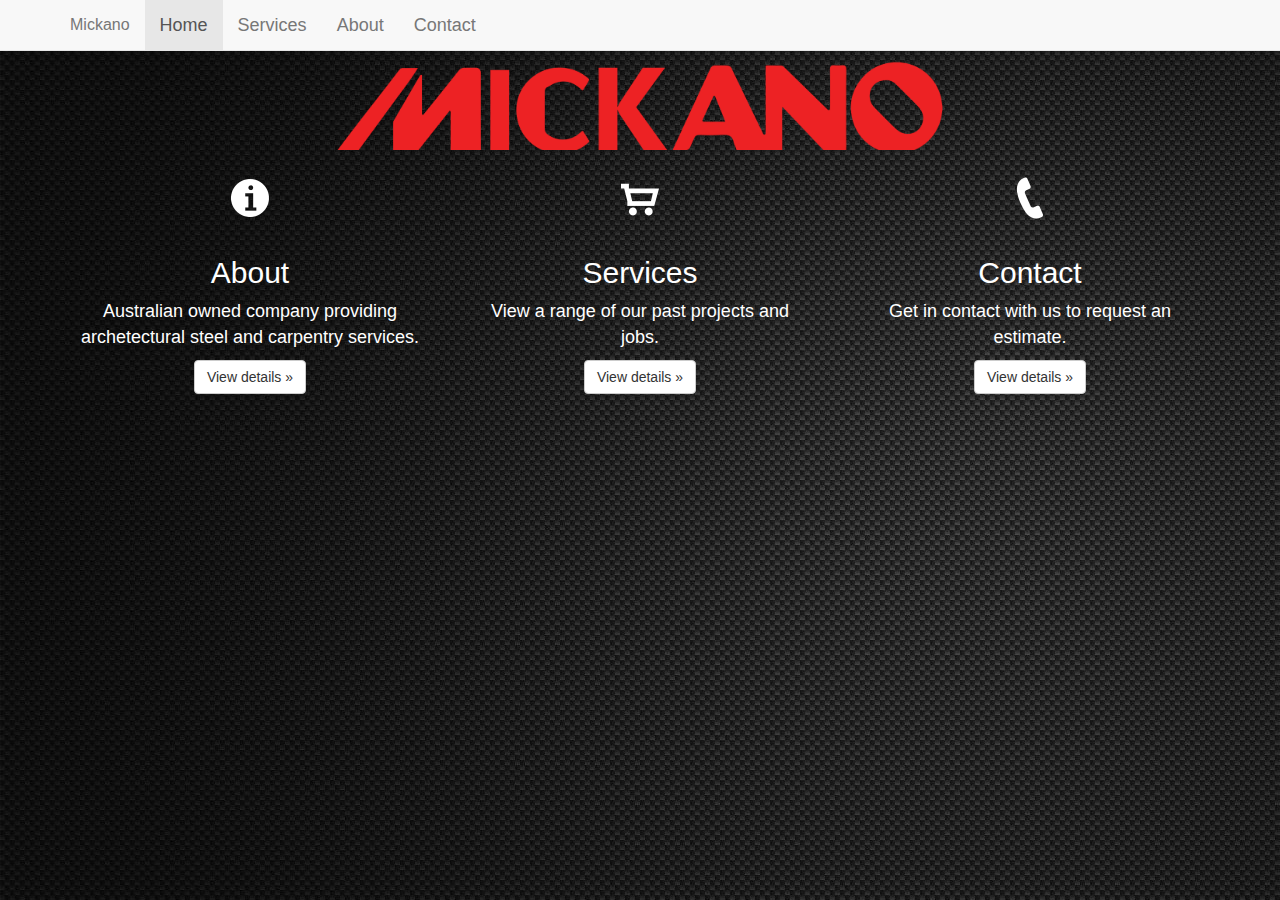
==== index.html @ d1b4e5af "Update index.html" ====
<!DOCTYPE html>
<html lang="en">
  <head>
    <meta charset="utf-8">
    <meta http-equiv="X-UA-Compatible" content="IE=edge">
    <meta name="viewport" content="width=device-width, initial-scale=1">
    <!-- The above 3 meta tags *must* come first in the head; any other head content must come *after* these tags -->
    <meta name="description" content="">
    <meta name="author" content="">
    <meta name="google-site-verification" content="nZE38GaNfNewzVaya_Dw9agRJKKqnI7eC5v4XRT5I6c" />
    <link rel="icon" href="../images/octocat-icon.png">

    <title>Mickano</title>

    <!-- Bootstrap core CSS -->
    <link href="../../dist/css/bootstrap.min.css" rel="stylesheet">

    <!-- HTML5 shim and Respond.js for IE8 support of HTML5 elements and media queries -->
    <!--[if lt IE 9]>
      <script src="https://oss.maxcdn.com/html5shiv/3.7.2/html5shiv.min.js"></script>
      <script src="https://oss.maxcdn.com/respond/1.4.2/respond.min.js"></script>
    <![endif]-->

    <!-- Custom styles for this template -->
    <link href="carousel.css" rel="stylesheet">
  </head>
<!-- NAVBAR
================================================== -->
  <body>
    
<!-- Fixed navbar -->
    <nav class="navbar navbar-default navbar-fixed-top">
      <div class="container">
        <div class="navbar-header">
          <button type="button" class="navbar-toggle collapsed" data-toggle="collapse" data-target="#navbar" aria-expanded="false" aria-controls="navbar">
            <span class="sr-only">Toggle navigation</span>
            <span class="icon-bar"></span>
            <span class="icon-bar"></span>
            <span class="icon-bar"></span>
          </button>
          <a class="navbar-brand" href="">Mickano</a>
        </div>
        <div id="navbar" class="navbar-collapse collapse">
          <ul class="nav navbar-nav">
            <li class="active"><a href="">Home</a></li>
            <li><a href="../services">Services</a></li>
            <li><a href="../about">About</a></li>
            <li><a href="../contact">Contact</a></li>
          </ul>
          
        </div><!--/.nav-collapse -->
      </div>
    </nav>


    <!-- Carousel
    ================================================== -->
   <div id="myCarousel" class="carousel slide" data-ride="carousel">
      <div class="carousel-inner" >
        
      </div>
     </div><!-- /.carousel -->


    <!-- Marketing messaging and featurettes
    ================================================== -->
    <!-- Wrap the rest of the page in another container to center all the content. -->

    <div class="container marketing">

      <!-- Three columns of text below the carousel -->
      <div class="row">
        <div class="col-lg-4">
          <img class="img-circle" src="../images/appbar.information.circle.png" alt="Generic placeholder image" width="76" height="76">
          <h2>About</h2>
          <p>Australian owned company providing archetectural steel and carpentry services.</p>
          <p><a class="btn btn-default" href="../about" role="button">View details &raquo;</a></p>
        </div><!-- /.col-lg-4 -->
        <div class="col-lg-4">
          <img class="img-circle" src="../images/appbar.cart.png" alt="Generic placeholder image" width="76" height="76">
          <h2>Services</h2>
          <p>View a range of our past projects and jobs.</p>
          <p><a class="btn btn-default" href="../services" role="button">View details &raquo;</a></p>
        </div><!-- /.col-lg-4 -->
        <div class="col-lg-4">
          <img class="img-circle" src="../images/appbar.phone.png" alt="Generic placeholder image" width="76" height="76">
          <h2>Contact</h2>
          <p>Get in contact with us to request an estimate.</p>
          <p><a class="btn btn-default" href="../contact" role="button">View details &raquo;</a></p>
        </div><!-- /.col-lg-4 -->
      </div><!-- /.row -->

      <!-- FOOTER -->
      
    </div><!-- /.container -->


    <!-- Bootstrap core JavaScript
    ================================================== -->
    <!-- Placed at the end of the document so the pages load faster -->
    <script src="https://ajax.googleapis.com/ajax/libs/jquery/1.11.3/jquery.min.js"></script>
    <script src="../../dist/js/bootstrap.min.js"></script>
   
    <!-- IE10 viewport hack for Surface/desktop Windows 8 bug -->
    <script src="../../assets/js/ie10-viewport-bug-workaround.js"></script>
  </body>
</html>
---- carousel.css ----
/* GLOBAL STYLES
-------------------------------------------------- */
/* Padding below the footer and lighter body text */

body {
  padding-top: 50px;
  color: #fff;
  font-size: 18px;
  background-image: url('../images/bg.jpg');
}

.navbar-brand {
  font-size: 16px;
}


/* CUSTOMIZE THE CAROUSEL
-------------------------------------------------- */

/* Carousel base class */
.carousel {
  height: auto;
  margin-bottom: 10px;
}
/* Since positioning the image, we need to help out the caption */

.carousel-control.left, 
.carousel-control.right {
    background-image: none
}

.carousel-caption {
  z-index: 10;
  color: #fff;
}

.carousel-caption h1 {
  font-size: 48px;
  color: #fff;
  font-weight: bold;
  -webkit-text-stroke: 1px black;
}
.carousel-caption p {
  font-size: 34px;
  color: #fff;
 
}

.carousel-inner{
   background-image: url('../images/logo4.png');
    background-position: center top;
    background-repeat: no-repeat;
    background-size: 50%;
    min-height: 100px;
   
  }
  
/* Declare heights because of positioning of img element */
.carousel .item {
  height: auto;
  background-color: url('../images/logo2.jpg');
}
.carousel-inner > .item > img {
  position: absolute;
  top: 0;
  left: 0;
  min-width: 100%;
  height: auto;
}



  
/* MARKETING CONTENT
-------------------------------------------------- */

/* Center align the text within the three columns below the carousel */
.marketing .col-lg-4 {
  margin-bottom: 5px;
  text-align: center;
}
.marketing h2 {
  font-weight: normal;
}
.marketing .col-lg-4 p {
  margin-right: 10px;
  margin-left: 10px;
}

/* RESPONSIVE CSS
-------------------------------------------------- */

@media (min-width: 768px) {
 
  /* Bump up size of carousel content */
  .carousel-caption p {
    margin-bottom: 20px;
    font-size: 18px;
    line-height: 1.4;
  }
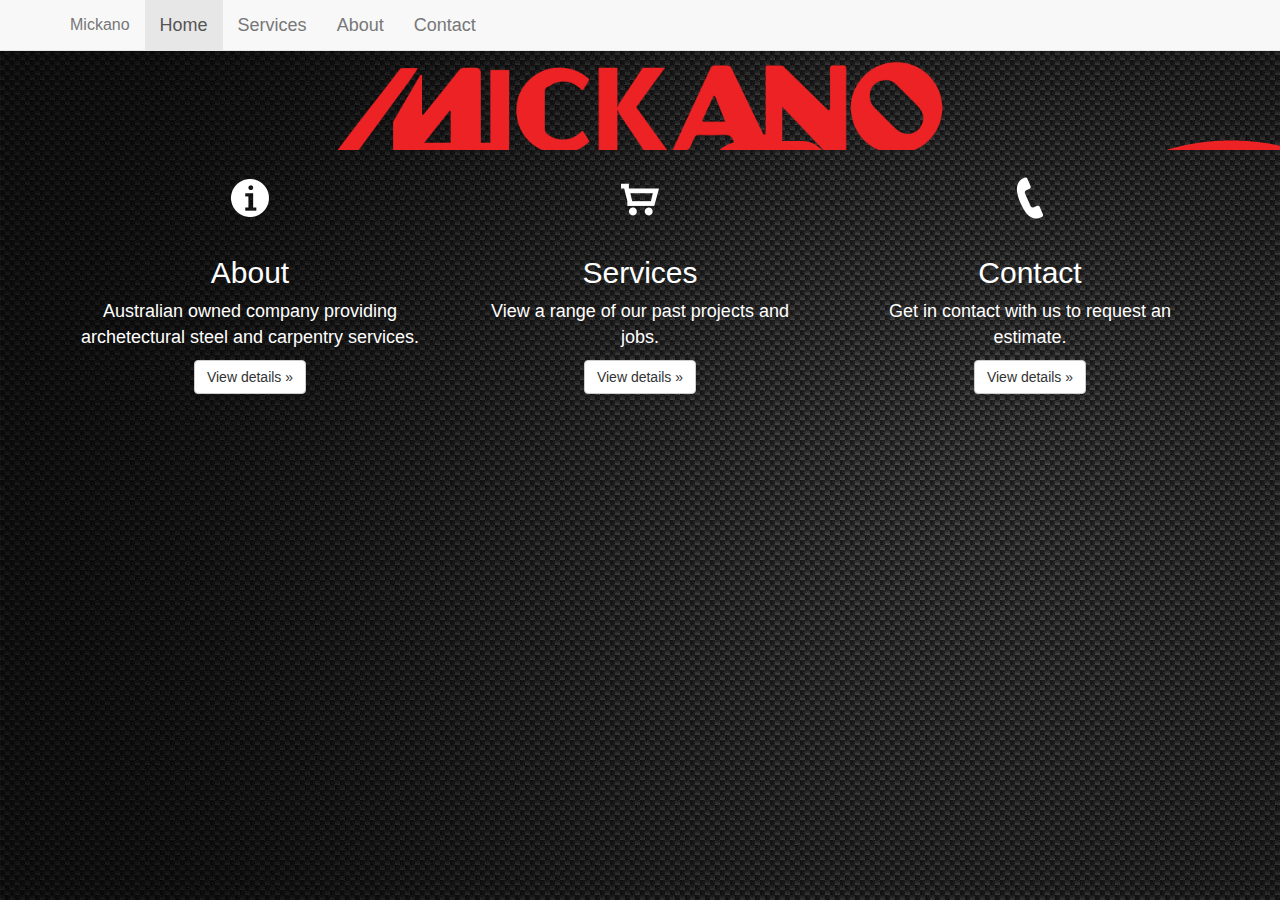
==== commit 1ac17472: "Update index.html" ====
--- a/index.html
+++ b/index.html
@@ -57,7 +57,7 @@
     ================================================== -->
    <div id="myCarousel" class="carousel slide" data-ride="carousel">
       <div class="carousel-inner" >
-        
+         <img src="../images/logo4.png">
       </div>
      </div><!-- /.carousel -->
 
--- a/carousel.css
+++ b/carousel.css
@@ -60,7 +60,7 @@
   height: auto;
   background-color: url('../images/logo2.jpg');
 }
-.carousel-inner > .item > img {
+.carousel-inner > img {
   position: absolute;
   top: 0;
   left: 0;
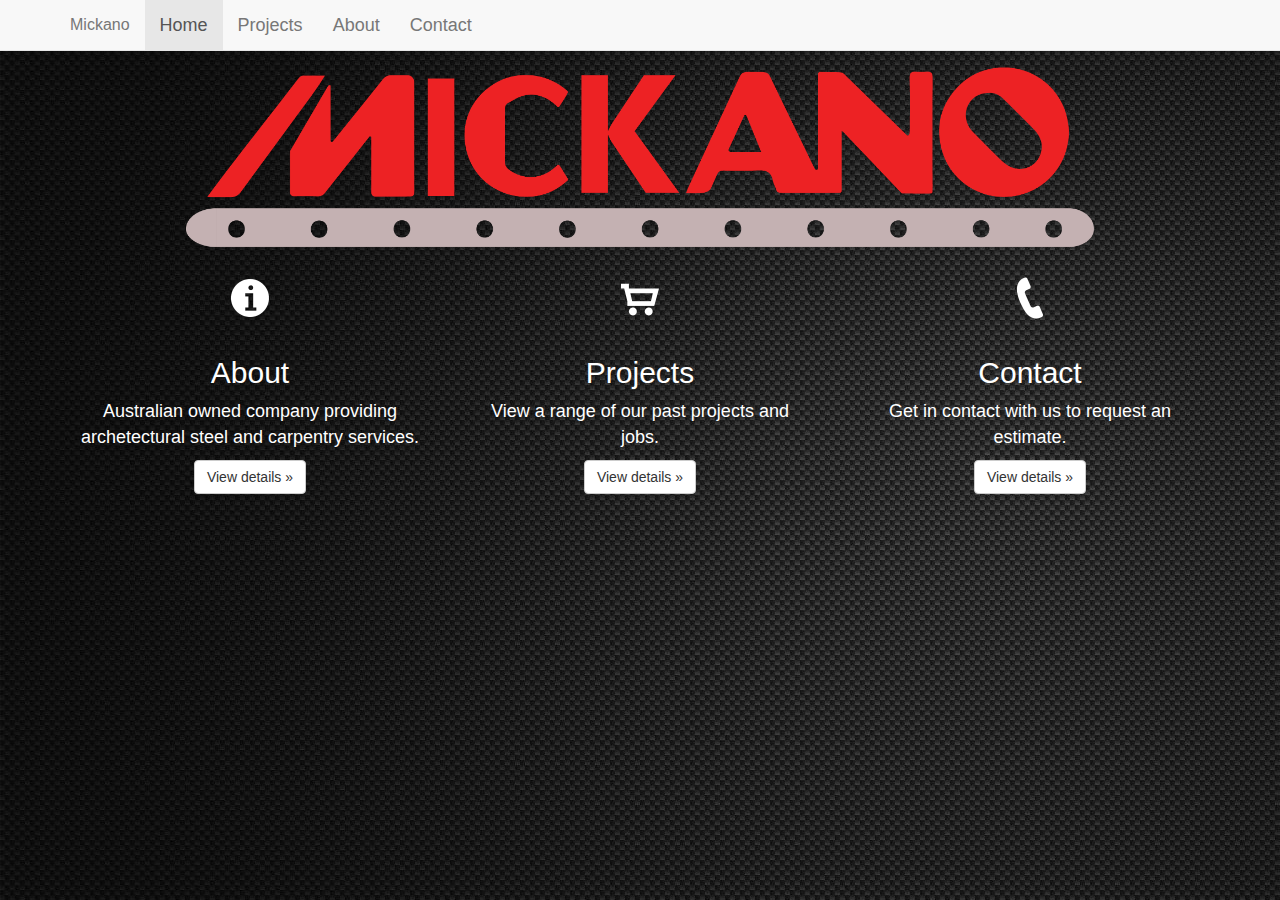
==== commit 1ff687c3: "Update index.html" ====
--- a/index.html
+++ b/index.html
@@ -43,7 +43,7 @@
         <div id="navbar" class="navbar-collapse collapse">
           <ul class="nav navbar-nav">
             <li class="active"><a href="">Home</a></li>
-            <li><a href="../services">Services</a></li>
+            <li><a href="../projects">Projects</a></li>
             <li><a href="../about">About</a></li>
             <li><a href="../contact">Contact</a></li>
           </ul>
@@ -57,7 +57,7 @@
     ================================================== -->
    <div id="myCarousel" class="carousel slide" data-ride="carousel">
       <div class="carousel-inner" >
-         <img src="../images/logo4.png">
+         <img src="../images/logo4.png" align="middle">
       </div>
      </div><!-- /.carousel -->
 
@@ -78,9 +78,9 @@
         </div><!-- /.col-lg-4 -->
         <div class="col-lg-4">
           <img class="img-circle" src="../images/appbar.cart.png" alt="Generic placeholder image" width="76" height="76">
-          <h2>Services</h2>
+          <h2>Projects</h2>
           <p>View a range of our past projects and jobs.</p>
-          <p><a class="btn btn-default" href="../services" role="button">View details &raquo;</a></p>
+          <p><a class="btn btn-default" href="../projects" role="button">View details &raquo;</a></p>
         </div><!-- /.col-lg-4 -->
         <div class="col-lg-4">
           <img class="img-circle" src="../images/appbar.phone.png" alt="Generic placeholder image" width="76" height="76">
--- a/carousel.css
+++ b/carousel.css
@@ -47,7 +47,7 @@
 }
 
 .carousel-inner{
-   background-image: url('../images/logo4.png');
+   
     background-position: center top;
     background-repeat: no-repeat;
     background-size: 50%;
@@ -61,11 +61,11 @@
   background-color: url('../images/logo2.jpg');
 }
 .carousel-inner > img {
-  position: absolute;
-  top: 0;
-  left: 0;
-  min-width: 100%;
-  height: auto;
+     width: auto;
+    height: 200px;
+  display: block;
+    margin-left: auto;
+    margin-right: auto;
 }
 
 
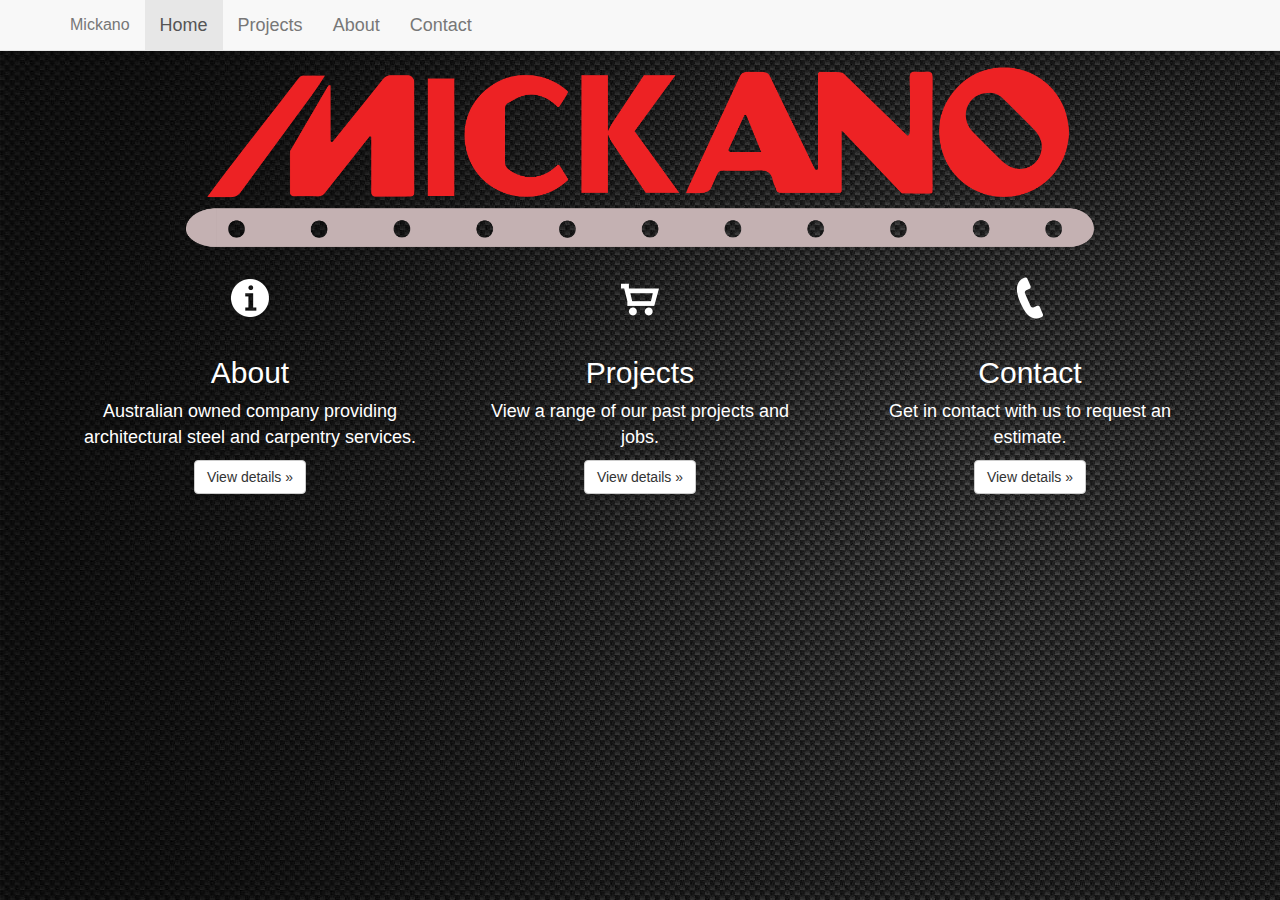
==== commit acd80ce7: "Update index.html" ====
--- a/index.html
+++ b/index.html
@@ -73,7 +73,7 @@
         <div class="col-lg-4">
           <img class="img-circle" src="../images/appbar.information.circle.png" alt="Generic placeholder image" width="76" height="76">
           <h2>About</h2>
-          <p>Australian owned company providing archetectural steel and carpentry services.</p>
+          <p>Australian owned company providing architectural steel and carpentry services.</p>
           <p><a class="btn btn-default" href="../about" role="button">View details &raquo;</a></p>
         </div><!-- /.col-lg-4 -->
         <div class="col-lg-4">
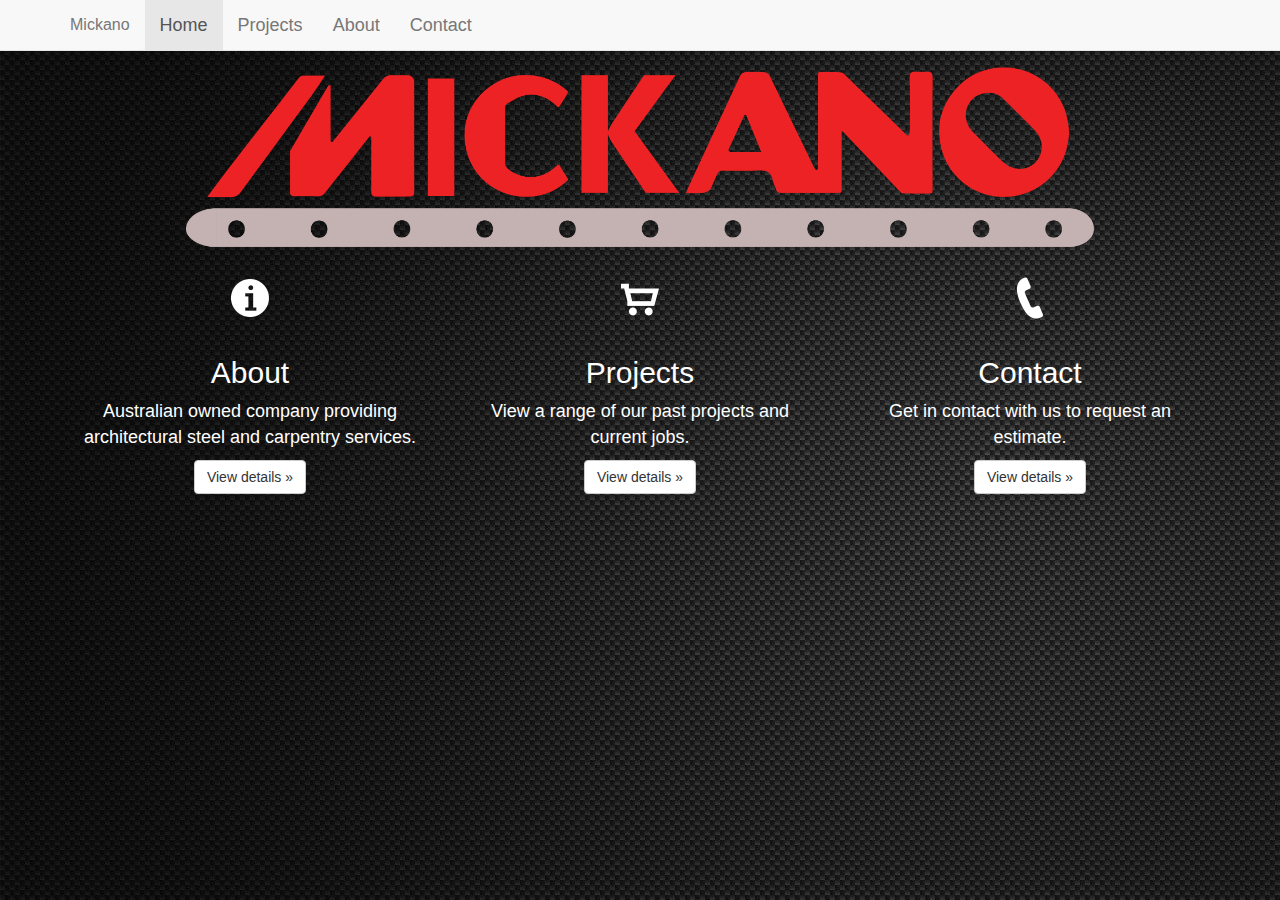
==== commit 2aaabefe: "Update index.html" ====
--- a/index.html
+++ b/index.html
@@ -79,7 +79,7 @@
         <div class="col-lg-4">
           <img class="img-circle" src="../images/appbar.cart.png" alt="Generic placeholder image" width="76" height="76">
           <h2>Projects</h2>
-          <p>View a range of our past projects and jobs.</p>
+          <p>View a range of our past projects and current jobs.</p>
           <p><a class="btn btn-default" href="../projects" role="button">View details &raquo;</a></p>
         </div><!-- /.col-lg-4 -->
         <div class="col-lg-4">
